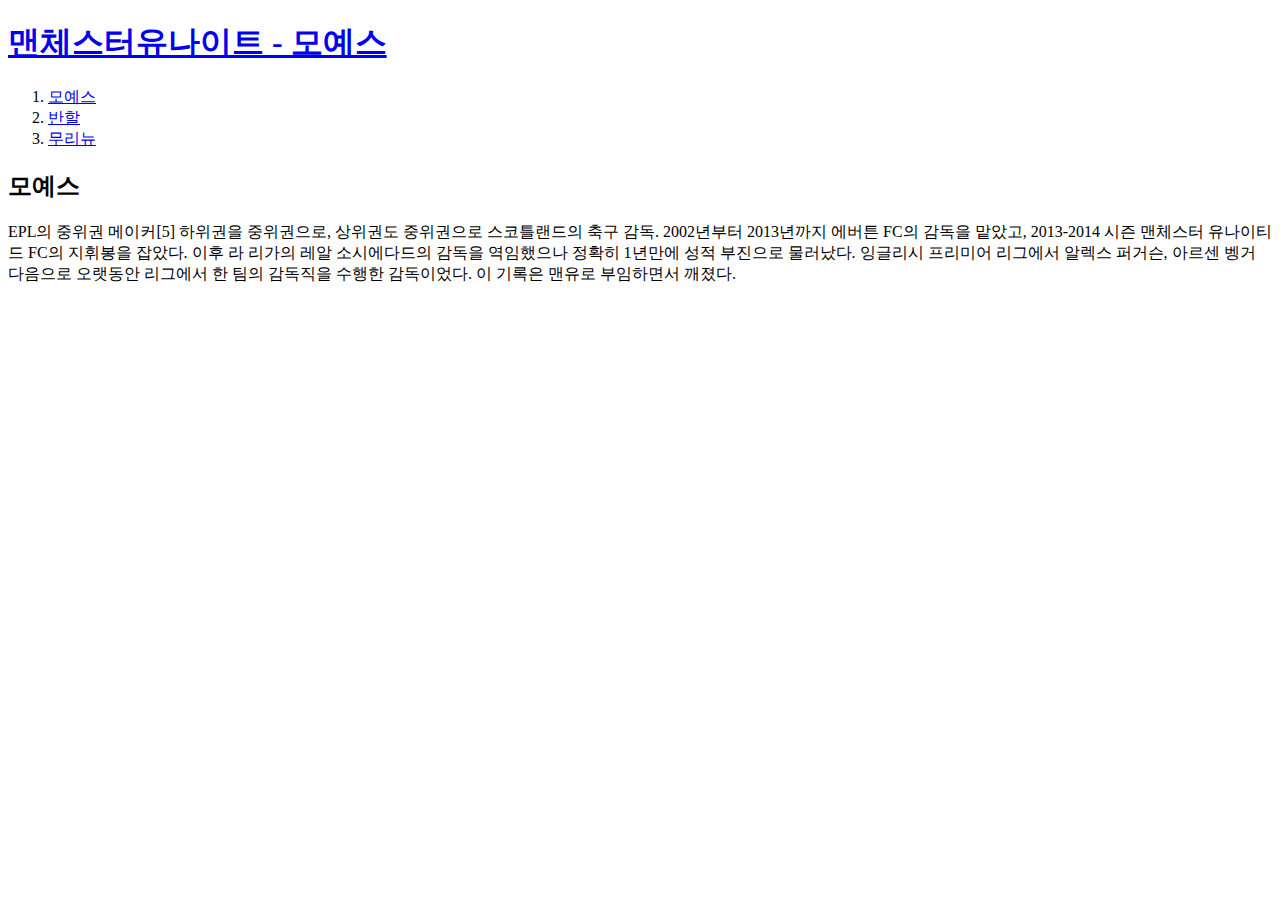
==== 1.html @ 942b48a3 "Update 1.html" ====
<!doctype html>
<html>
<head>
  <title>맨체스터 유나이티드</title>
  <meta charset="utf-8">
  <link href="style.css">
</head>
<body>
    <h1><a href="index.html">맨체스터유나이트 - 모예스</a></h1>
<div id="grid">
    <ol>
      <li><a href="1.html">모예스</a></li>
      <li><a href="2.html">반할</a></li>
      <li><a href="3.html">무리뉴</a></li>
    </ol>
      <div id="article">
        <h2>모예스</h2>
          <p>EPL의 중위권 메이커[5] 하위권을 중위권으로, 상위권도 중위권으로

            스코틀랜드의 축구 감독. 2002년부터 2013년까지 에버튼 FC의 감독을 맡았고, 2013-2014 시즌 맨체스터 유나이티드 FC의 지휘봉을 잡았다. 이후 라 리가의 레알 소시에다드의 감독을 역임했으나 정확히 1년만에 성적 부진으로 물러났다.

            잉글리시 프리미어 리그에서 알렉스 퍼거슨, 아르센 벵거 다음으로 오랫동안 리그에서 한 팀의 감독직을 수행한 감독이었다. 이 기록은 맨유로 부임하면서 깨졌다.
    </P>
  </div>
</div>
</body>
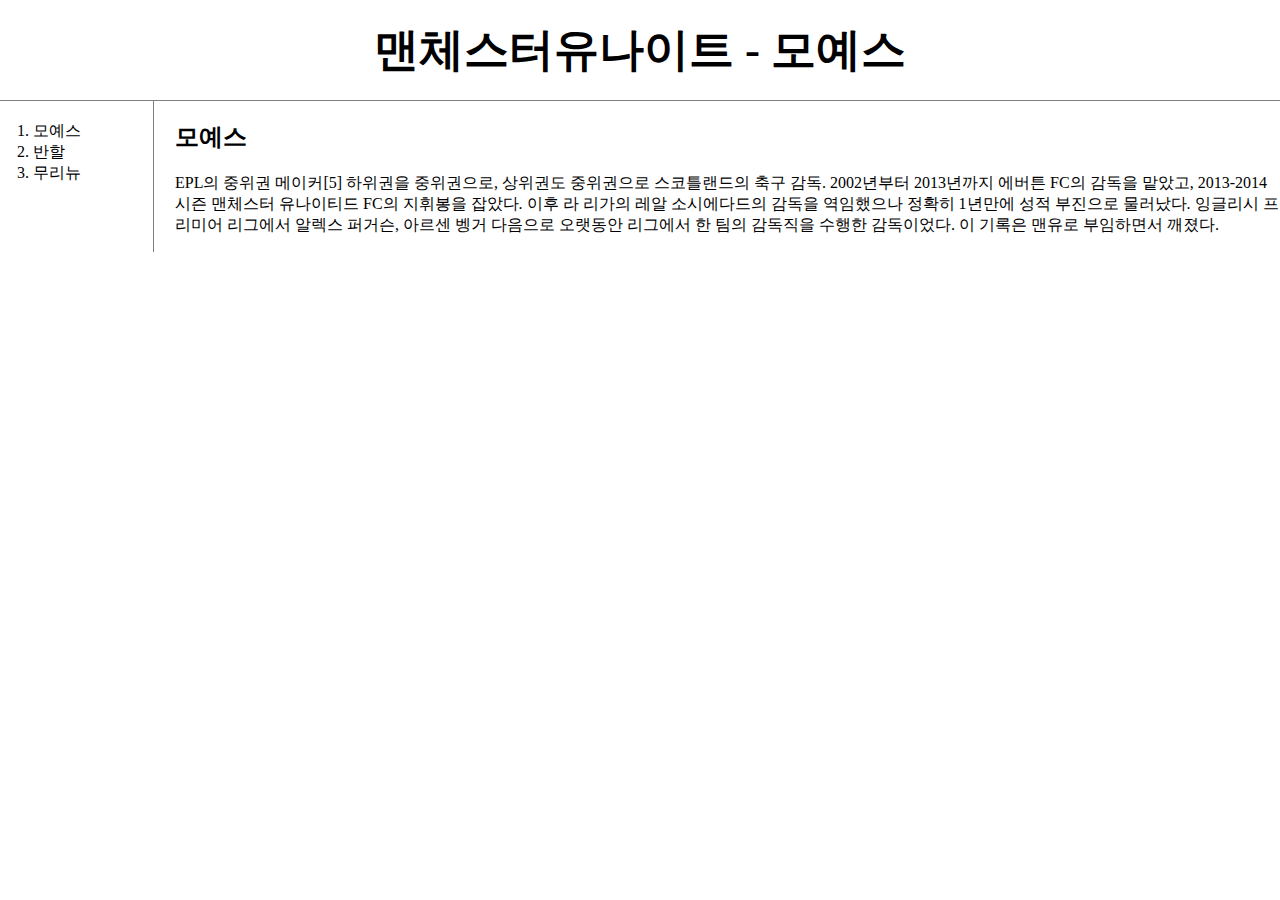
==== commit aab8ddd4: "Update 1.html" ====
--- a/1.html
+++ b/1.html
@@ -3,7 +3,7 @@
 <head>
   <title>맨체스터 유나이티드</title>
   <meta charset="utf-8">
-  <link href="style.css">
+  <link rel="stylesheet" href="style.css">
 </head>
 <body>
     <h1><a href="index.html">맨체스터유나이트 - 모예스</a></h1>
--- a/style.css
+++ b/style.css
@@ -0,0 +1,45 @@
+a {
+  color:black;
+  text-decoration:none;
+}
+h1 {
+  font-size:45px;
+  text-align:center;
+  border-bottom:1px solid gray;
+  margin:0;
+  padding:20px;
+}
+ol {
+  border-right:1px solid gray;
+  width:100px;
+  margin:0;
+  padding:20px;
+}
+body{
+  margin:0;
+}
+#grid{
+  display: grid;
+  grid-template-columns: 150px 1fr;
+}
+#grid ol{
+  padding-left: 33px;
+}
+#grid #article{
+  padding-left: 25px;
+}
+@media(max-width:800px){
+  #grid{
+    display:block;
+  }
+  ol {
+    border-right:none;
+  }
+  h1 {
+    border-bottom:none;
+  }
+}
+img{
+  margin-top: 50px;
+  margin-left: 650px;
+}
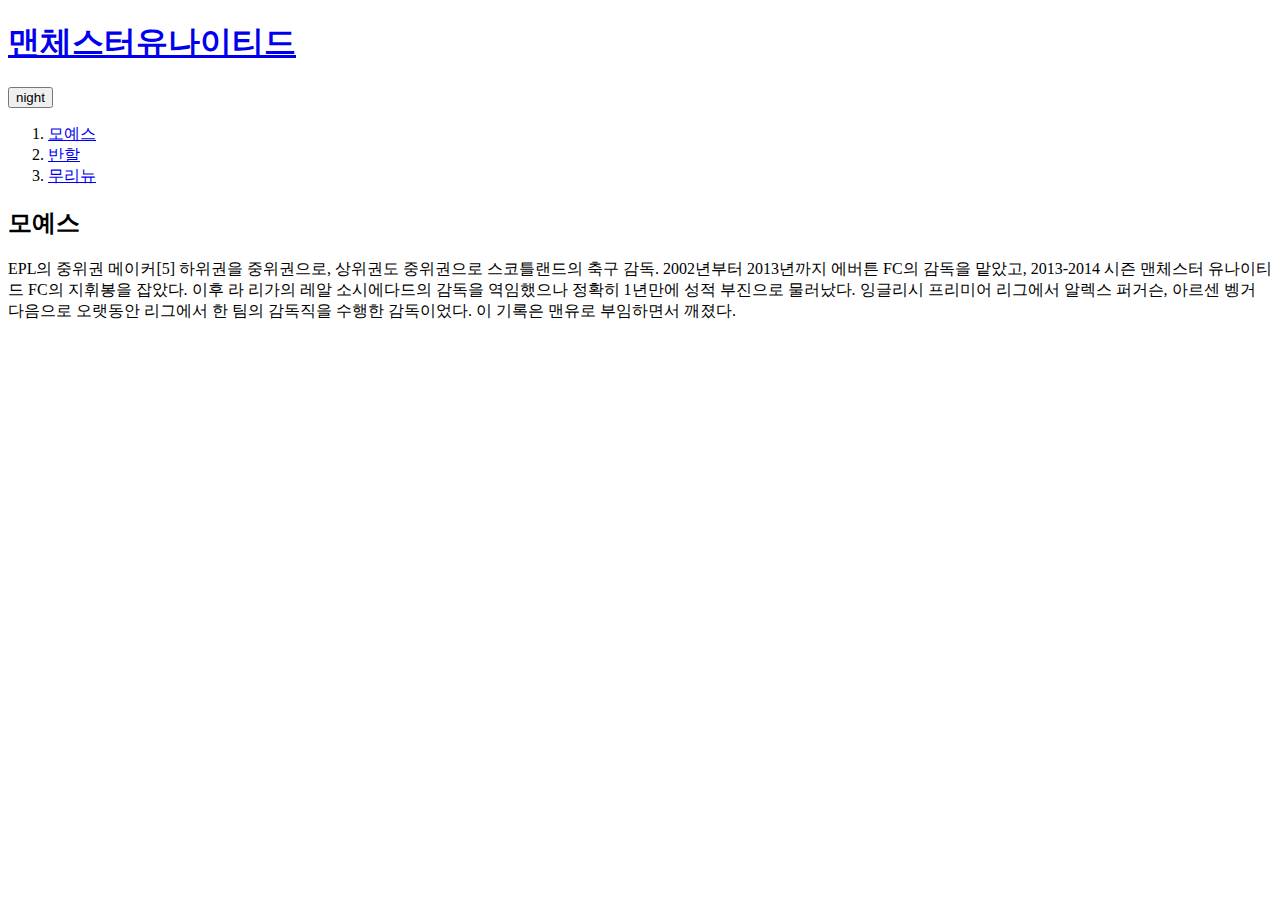
==== commit 03b0c82e: "Update 1.html" ====
--- a/1.html
+++ b/1.html
@@ -1,12 +1,32 @@
 <!doctype html>
 <html>
 <head>
+  <!-- Global site tag (gtag.js) - Google Analytics -->
+<script async src="https://www.googletagmanager.com/gtag/js?id=UA-121999809-1"></script>
+<script>
+  window.dataLayer = window.dataLayer || [];
+  function gtag(){dataLayer.push(arguments);}
+  gtag('js', new Date());
+
+  gtag('config', 'UA-121999809-1');
+</script>
   <title>맨체스터 유나이티드</title>
   <meta charset="utf-8">
   <link rel="stylesheet" href="style.css">
 </head>
 <body>
-    <h1><a href="index.html">맨체스터유나이트 - 모예스</a></h1>
+    <h1><a href="index.html">맨체스터유나이티드</a></h1>
+    <input type="button" value="night" onclick="
+    if (this.value === 'night'){
+      document.querySelector('body').style.backgroundColor = 'black';
+      document.querySelector('body').style.color = 'white';
+      this.value = 'day';
+    }else {
+      document.querySelector('body').style.backgroundColor = 'white';
+      document.querySelector('body').style.color = 'black';
+      this.value = 'night';
+    }
+    ">
 <div id="grid">
     <ol>
       <li><a href="1.html">모예스</a></li>
@@ -23,4 +43,31 @@
     </P>
   </div>
 </div>
+  <p>
+    <div id="disqus_thread"></div>
+<script>
+
+/**
+*  RECOMMENDED CONFIGURATION VARIABLES: EDIT AND UNCOMMENT THE SECTION BELOW TO INSERT DYNAMIC VALUES FROM YOUR PLATFORM OR CMS.
+*  LEARN WHY DEFINING THESE VARIABLES IS IMPORTANT: https://disqus.com/admin/universalcode/#configuration-variables*/
+/*
+var disqus_config = function () {
+this.page.url = PAGE_URL;  // Replace PAGE_URL with your page's canonical URL variable
+this.page.identifier = PAGE_IDENTIFIER; // Replace PAGE_IDENTIFIER with your page's unique identifier variable
+};
+*/
+(function() { // DON'T EDIT BELOW THIS LINE
+var d = document, s = d.createElement('script');
+s.src = 'https://roonsty21.disqus.com/embed.js';
+s.setAttribute('data-timestamp', +new Date());
+(d.head || d.body).appendChild(s);
+})();
+</script>
+<noscript>Please enable JavaScript to view the <a href="https://disqus.com/?ref_noscript">comments powered by Disqus.</a></noscript>
+</p>
+<!-- BEGIN JIVOSITE CODE {literal} -->
+<script type='text/javascript'>
+(function(){ var widget_id = 'xLtoqpVmNb';var d=document;var w=window;function l(){
+var s = document.createElement('script'); s.type = 'text/javascript'; s.async = true; s.src = '//code.jivosite.com/script/widget/'+widget_id; var ss = document.getElementsByTagName('script')[0]; ss.parentNode.insertBefore(s, ss);}if(d.readyState=='complete'){l();}else{if(w.attachEvent){w.attachEvent('onload',l);}else{w.addEventListener('load',l,false);}}})();</script>
+<!-- {/literal} END JIVOSITE CODE -->
 </body>
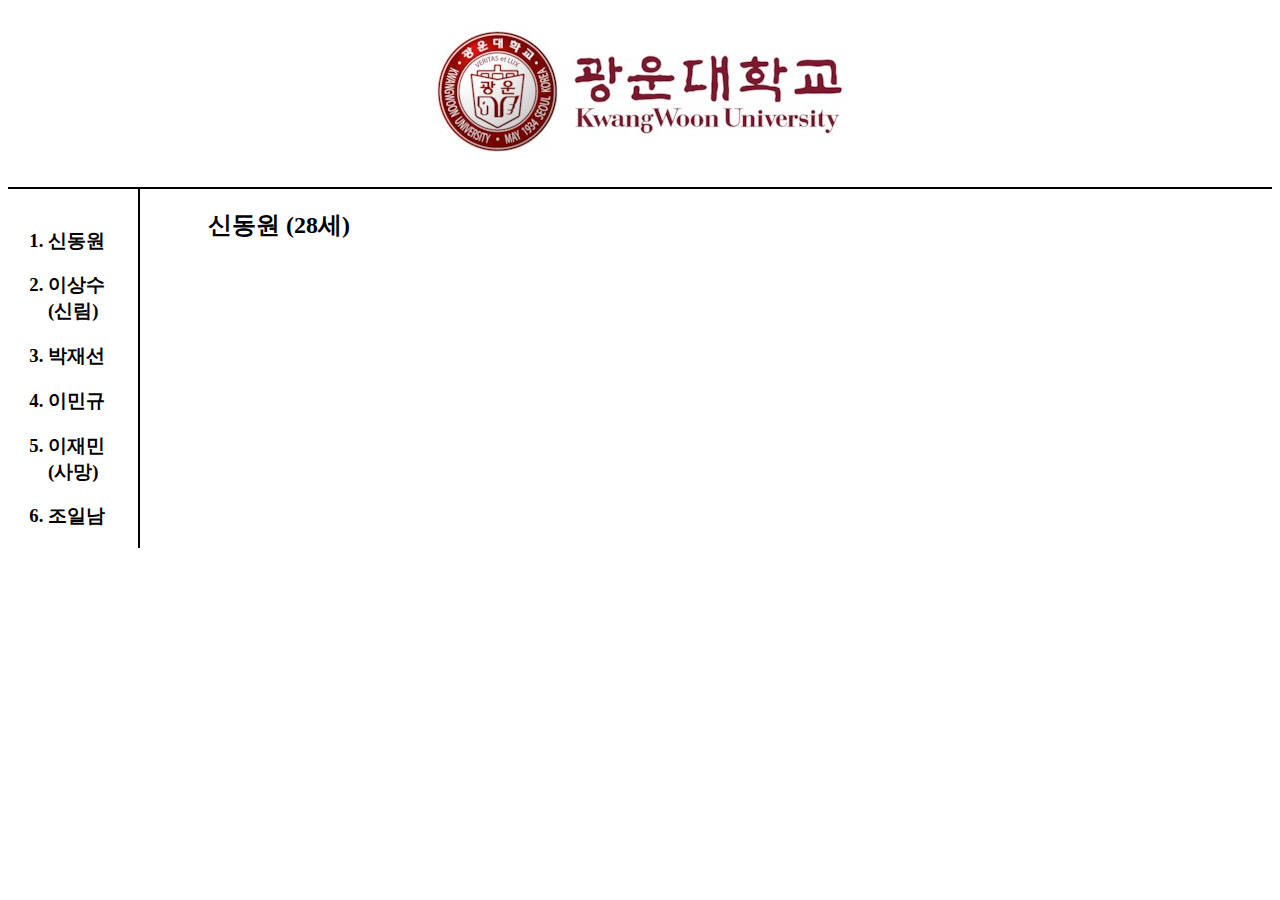
==== commit 6d76db21: "Add files via upload" ====
--- a/1.html
+++ b/1.html
@@ -1,50 +1,29 @@
-<!doctype html>
-<html>
-<head>
-  <!-- Global site tag (gtag.js) - Google Analytics -->
-<script async src="https://www.googletagmanager.com/gtag/js?id=UA-121999809-1"></script>
-<script>
-  window.dataLayer = window.dataLayer || [];
-  function gtag(){dataLayer.push(arguments);}
-  gtag('js', new Date());
-
-  gtag('config', 'UA-121999809-1');
-</script>
-  <title>맨체스터 유나이티드</title>
-  <meta charset="utf-8">
-  <link rel="stylesheet" href="style.css">
-</head>
-<body>
-    <h1><a href="index.html">맨체스터유나이티드</a></h1>
-    <input type="button" value="night" onclick="
-    if (this.value === 'night'){
-      document.querySelector('body').style.backgroundColor = 'black';
-      document.querySelector('body').style.color = 'white';
-      this.value = 'day';
-    }else {
-      document.querySelector('body').style.backgroundColor = 'white';
-      document.querySelector('body').style.color = 'black';
-      this.value = 'night';
-    }
-    ">
+<!DOCTYPE html>
+<html lang="en" dir="ltr">
+  <head>
+    <meta charset="utf-8">
+<link rel="stylesheet" href="style.css">
+    <title>광운대 문산 11</title>
+  </head>
+  <body>
+    <h1><a href="index.html"><img src="광운대.jfif"></a></h1>
 <div id="grid">
     <ol>
-      <li><a href="1.html">모예스</a></li>
-      <li><a href="2.html">반할</a></li>
-      <li><a href="3.html">무리뉴</a></li>
+      <h3><li><a href="1.html">신동원</a></li></h3>
+      <h3><li><a href="2.html">이상수<br>(신림)</a></li></h3>
+      <h3><li><a href="3.html">박재선</a></li></h3>
+      <h3><li><a href="4.html">이민규</a></li></h3>
+      <h3><li><a href="5.html">이재민<br>(사망)</a></li></h3>
+      <h3><li><a href="6.html">조일남</a></li></h3>
     </ol>
-      <div id="article">
-        <h2>모예스</h2>
-          <p>EPL의 중위권 메이커[5] 하위권을 중위권으로, 상위권도 중위권으로
+      <div>
+      <h2>신동원 (28세)</h2>
+        <p>
 
-            스코틀랜드의 축구 감독. 2002년부터 2013년까지 에버튼 FC의 감독을 맡았고, 2013-2014 시즌 맨체스터 유나이티드 FC의 지휘봉을 잡았다. 이후 라 리가의 레알 소시에다드의 감독을 역임했으나 정확히 1년만에 성적 부진으로 물러났다.
-
-            잉글리시 프리미어 리그에서 알렉스 퍼거슨, 아르센 벵거 다음으로 오랫동안 리그에서 한 팀의 감독직을 수행한 감독이었다. 이 기록은 맨유로 부임하면서 깨졌다.
-    </P>
-  </div>
+        </p>
+      </div>
 </div>
-  <p>
-    <div id="disqus_thread"></div>
+</body>
 <script>
 
 /**
@@ -64,10 +43,12 @@
 })();
 </script>
 <noscript>Please enable JavaScript to view the <a href="https://disqus.com/?ref_noscript">comments powered by Disqus.</a></noscript>
-</p>
-<!-- BEGIN JIVOSITE CODE {literal} -->
+      </p>
+
+      <!-- BEGIN JIVOSITE CODE {literal} -->
 <script type='text/javascript'>
 (function(){ var widget_id = 'xLtoqpVmNb';var d=document;var w=window;function l(){
 var s = document.createElement('script'); s.type = 'text/javascript'; s.async = true; s.src = '//code.jivosite.com/script/widget/'+widget_id; var ss = document.getElementsByTagName('script')[0]; ss.parentNode.insertBefore(s, ss);}if(d.readyState=='complete'){l();}else{if(w.attachEvent){w.attachEvent('onload',l);}else{w.addEventListener('load',l,false);}}})();</script>
 <!-- {/literal} END JIVOSITE CODE -->
-</body>
+  </body>
+</html>
--- a/style.css
+++ b/style.css
@@ -0,0 +1,37 @@
+h1{
+  text-align: center;
+  border-bottom: 2px solid;
+  margin: 0px;
+  font-size: 50px;
+}
+ol{
+  border-right: 2px solid;
+  width: 90px;
+  margin-top: 0px;
+  padding-top: 20px;
+}
+#grid{
+  display: grid;
+  grid-template-columns: 200px 1fr;
+}
+a{
+  color: black;
+  text-decoration: none;
+}
+@media(max-width:800px){
+  #grid{
+    display: block;
+  }
+  ol {
+    border-right:none;
+  }
+  h1 {
+    border-bottom:none;
+  }
+}
+.재민{
+  text-align: center;
+}
+#music{
+  text-align: right;
+}
